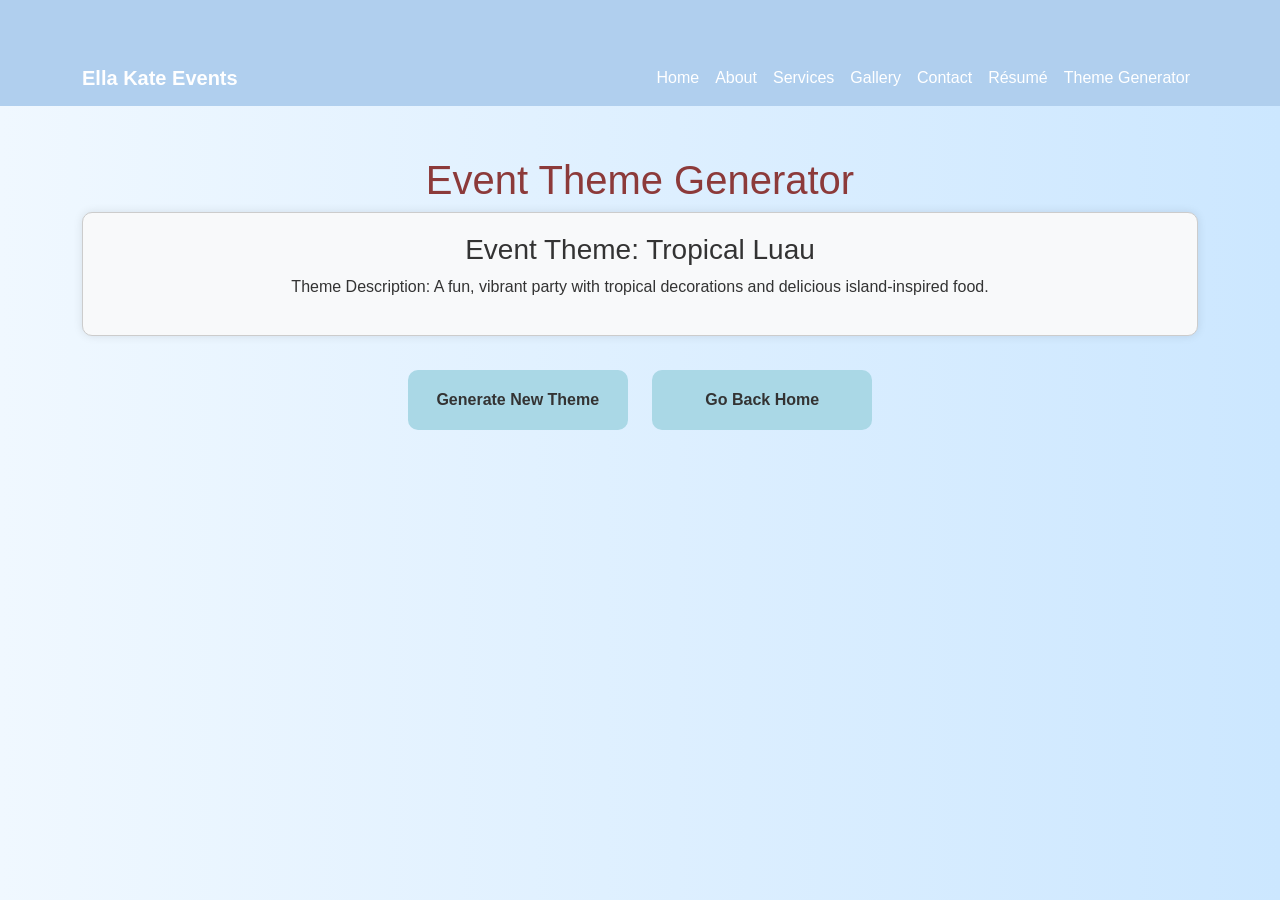
==== event.html @ 12075eef "Add files via upload" ====
<!DOCTYPE html>
<html lang="en">
<head>
  <meta charset="UTF-8" />
  <meta name="viewport" content="width=device-width, initial-scale=1" />
  <title>Event Theme Generator</title>
  <link href="https://cdn.jsdelivr.net/npm/bootstrap@5.3.3/dist/css/bootstrap.min.css" rel="stylesheet" />
  <link rel="stylesheet" href="/styles/style.css" />
  <style>
    /* Custom styles for Event Theme Generator page */
    .container {
      margin-top: 50px;
    }

    .theme-card {
      border: 1px solid #ccc;
      border-radius: 10px;
      padding: 20px;
      text-align: center;
      background-color: #f8f9fa;
      box-shadow: 0 0 10px rgba(0, 0, 0, 0.1);
    }

    .btn-back {
      background-color: #8c3a3a;
      color: white;
      font-weight: bold;
      margin-top: 20px;
    }

    .btn-back:hover {
      background-color: #5a2c2c;
    }

    h1 {
      color: #8c3a3a;
      font-size: 2.5rem;
      text-align: center;
    }
  </style>
</head>
<body>
  <nav class="navbar navbar-expand-lg navbar-dark bg-dark">
    <div class="container">
      <a class="navbar-brand" href="#">Ella Kate Events</a>
      <button class="navbar-toggler" type="button" data-bs-toggle="collapse" data-bs-target="#navbarNav">
        <span class="navbar-toggler-icon"></span>
      </button>
      <div class="collapse navbar-collapse" id="navbarNav">
        <ul class="navbar-nav ms-auto">
            <li class="nav-item"><a class="nav-link" href="index.html">Home</a></li>
            <li class="nav-item"><a class="nav-link" href="#">About</a></li>
            <li class="nav-item"><a class="nav-link" href="#">Services</a></li>
            <li class="nav-item"><a class="nav-link" href="#">Gallery</a></li>
            <li class="nav-item"><a class="nav-link" href="#">Contact</a></li>
            <li class="nav-item"><a class="nav-link" href="resume.html">Résumé</a></li>
            <li class="nav-item"><a class="nav-link" href="event.html">Theme Generator</a></li>
        </ul>
      </div>
    </div>
  </nav>

  <!-- Event Theme Generator Content -->
  <div class="container">
    <h1>Event Theme Generator</h1>
    <div class="theme-card">
      <h3>Event Theme: <span id="theme-name">Tropical Luau</span></h3>
      <p>Theme Description: A fun, vibrant party with tropical decorations and delicious island-inspired food.</p>
    </div>

    <div class="text-center mt-4">
        <button id="generate-theme-btn" class="btn btn-light generate-button">Generate New Theme</button>
        <a href="index.html" class="btn btn-light back-home-button">Go Back Home</a>
    </div>

  <!-- JavaScript for Theme Generation -->
  <script>
    const themes = [
      { name: "Tropical Luau", description: "A fun, vibrant party with tropical decorations and delicious island-inspired food." },
      { name: "Vintage Garden Party", description: "Elegant outdoor gathering with floral decorations, vintage crockery, and delicate tea." },
      { name: "Casino Night", description: "Glamorous event with casino tables, cocktails, and a thrilling atmosphere." },
      { name: "Boho Picnic", description: "Casual and laid-back with bohemian style decor and cozy blankets for a relaxed event." },
      { name: "Masquerade Ball", description: "Mystical and elegant, with guests wearing masks and dancing the night away." }
    ];

    const button = document.getElementById('generate-theme-btn');
    const themeNameElement = document.getElementById('theme-name');
    const themeDescriptionElement = document.querySelector('.theme-card p');

    button.addEventListener('click', () => {
      const randomIndex = Math.floor(Math.random() * themes.length);
      themeNameElement.textContent = themes[randomIndex].name;
      themeDescriptionElement.textContent = themes[randomIndex].description;
    });
  </script>

  <script src="https://cdn.jsdelivr.net/npm/bootstrap@5.3.3/dist/js/bootstrap.bundle.min.js"></script>
</body>
</html>
---- styles/style.css ----
/* This is my custom stylesheet with font color, font family, and 3 styled divs */


body {
    background: linear-gradient(to right, #f0f8ff, #cce7ff); /* Light blue to periwinkle gradient */
    font-family: 'Segoe UI', Tahoma, Geneva, Verdana, sans-serif;
    color: #333;
    margin: 0;
    padding: 0;
}

a {
    text-decoration: none;
}

/* Navbar */
.navbar {
    background-color: #b0cfee !important; /* Light periwinkle */
}

.navbar-brand {
    color: white !important;
    font-weight: bold;
}

.navbar-nav .nav-link {
    color: white !important;
}

.navbar-nav .nav-link:hover {
    color: #d5e5f9 !important; /* Lighter blue hover effect */
}

/* Hero Section */
.hero {
    background-color: #e6f5ff; /* Very light blue */
    padding: 60px 0;
    text-align: center;
    color: #3e3e3e;
}

.hero h1 {
    font-size: 3rem;
    margin-bottom: 20px;
    color: #333;
}

.hero p {
    font-size: 1.25rem;
}

.btn-light {
    background-color: #aad8e6; /* Light periwinkle */
    border: none;
    color: #333;
}

.btn-light:hover {
    background-color: #88c2e3;
    color: white;
}

/* About Section */
.about-section {
    background-image: url('../Images/birthday.jpg'); /* Replace with the correct URL or file path */
    background-size: cover;
    background-position: center;
    background-attachment: fixed;
    color: white;
    padding: 80px 20px;
    position: relative;
}

.about-section::before {
    content: '';
    position: absolute;
    top: 0; left: 0; right: 0; bottom: 0;
    background-color: rgba(0, 0, 0, 0.5); /* Dark overlay for better text contrast */
    z-index: 0;
}

.about-section .container {
    position: relative;
    z-index: 1;
}

.about-section .lead {
    font-size: 1.2rem;
    margin-bottom: 20px;
}

/* Services Section */
#services {
    background-color: #f2faff; /* Very light blue */
    padding: 50px 0;
}

#services h2 {
    color: #5a2c2c;
}

.custom-service-box {
    text-align: center;
    margin: 20px 0;
}

.custom-service-box img {
    max-width: 100%;
    height: auto;
    margin-bottom: 15px;
    border-radius: 10px;
}

.custom-service-box h4 {
    font-size: 1.5rem;
    margin-bottom: 15px;
    color: #3e3e3e;
}

.custom-service-box p {
    font-size: 1.1rem;
    color: #555;
}

/* Video and Tableau Sections */
#video-section,
#tableau-section {
    background-color: #e6f5ff; /* Light blue */
    padding: 50px 0;
}

#video-section h2,
#tableau-section h2 {
    color: #4a4a4a;
}

/* Resume Section */
.resume-section {
    padding: 40px 0;
    background-color: #fff;
}

.section-title {
    font-size: 2rem;
    font-weight: 600;
    color: #8c3a3a;
    text-align: center;
    margin-bottom: 20px;
}

.resume-item {
    margin-bottom: 30px; /* Increased for better spacing */
    text-align: center;
}

.resume-item h4 {
    font-size: 1.5rem;
    font-weight: 500;
    margin-bottom: 5px;
    color: #5a2c2c;
}

.resume-item p {
    color: #555;
}

/* New Styles for Skills List */
.resume ul {
    padding-left: 2rem; /* Proper indentation */
    text-align: left;   /* Better readability */
    max-width: 600px;   /* Keeps it from stretching too wide */
    margin: 0 auto 1rem auto; /* Center the list and space below */
}

.resume li {
    margin-bottom: 8px;
}



.img-fluid {
    width: 250px; /* Set width to a fixed value */
    height: 250px; /* Set height to a fixed value */
    object-fit: cover; /* Ensure the image fills the space without distortion */
    border-radius: 10px; /* Optional: for rounded corners */
    box-shadow: 0 4px 10px rgba(0, 0, 0, 0.1); /* Optional: shadow for effect */
}
.generate-button,
.back-home-button {
    width: 220px;
    height: 60px;
    font-size: 1rem;
    font-weight: 600;
    border: none;
    border-radius: 10px;
    color: #333;
    background-color: #aad8e6; /* Matches your theme */
    display: inline-flex;
    align-items: center;
    justify-content: center;
    margin: 10px;
    transition: all 0.3s ease;
}

.generate-button:hover,
.back-home-button:hover {
    background-color: #88c2e3;
    color: white;
}


footer {
    background-color: #88c2e3; /* Deep periwinkle-red tone */
    color: #ffffff;
    padding: 30px 0;
    font-family: 'Segoe UI', Tahoma, Geneva, Verdana, sans-serif;
    border-top: 5px solid #aad8e6; /* Accent line in light blue */
  }
  
  .footer-container {
    max-width: 1200px;
    margin: 0 auto;
    padding: 0 30px;
    display: flex;
    justify-content: space-between;
    align-items: center;
    flex-wrap: wrap;
  }
  
  .footer-left h5 {
    margin: 0 0 5px;
    font-size: 1.25rem;
    font-weight: 600;
  }
  
  .footer-left p {
    margin: 0;
    font-size: 0.95rem;
  }
  
  .footer-right {
    display: flex;
    gap: 15px;
    flex-wrap: wrap;
    justify-content: center;
  }
  
  .footer-right a {
    color: #f0f8ff;
    text-decoration: none;
    font-weight: 500;
    font-size: 0.95rem;
  }
  
  .footer-right a:hover {
    color: #ffffff;
    text-decoration: underline;
  }
  .shorts-wrapper {
    position: relative;
    width: 100%;
    max-width: 360px;
    margin: 0 auto;
    padding-top: 177.78%; /* 16:9 is 56.25%, 9:16 is 177.78% */
  }
  
  .shorts-wrapper iframe {
    position: absolute;
    top: 0;
    left: 0;
    width: 100%;
    height: 100%;
    border-radius: 10px;
  }
  .tableauWrapper {
    display: flex;
    justify-content: center;  /* Horizontally centers the graph */
    align-items: center;      /* Vertically centers the graph */
    margin: 0 auto;           /* Ensures the container is centered within the page */
  }
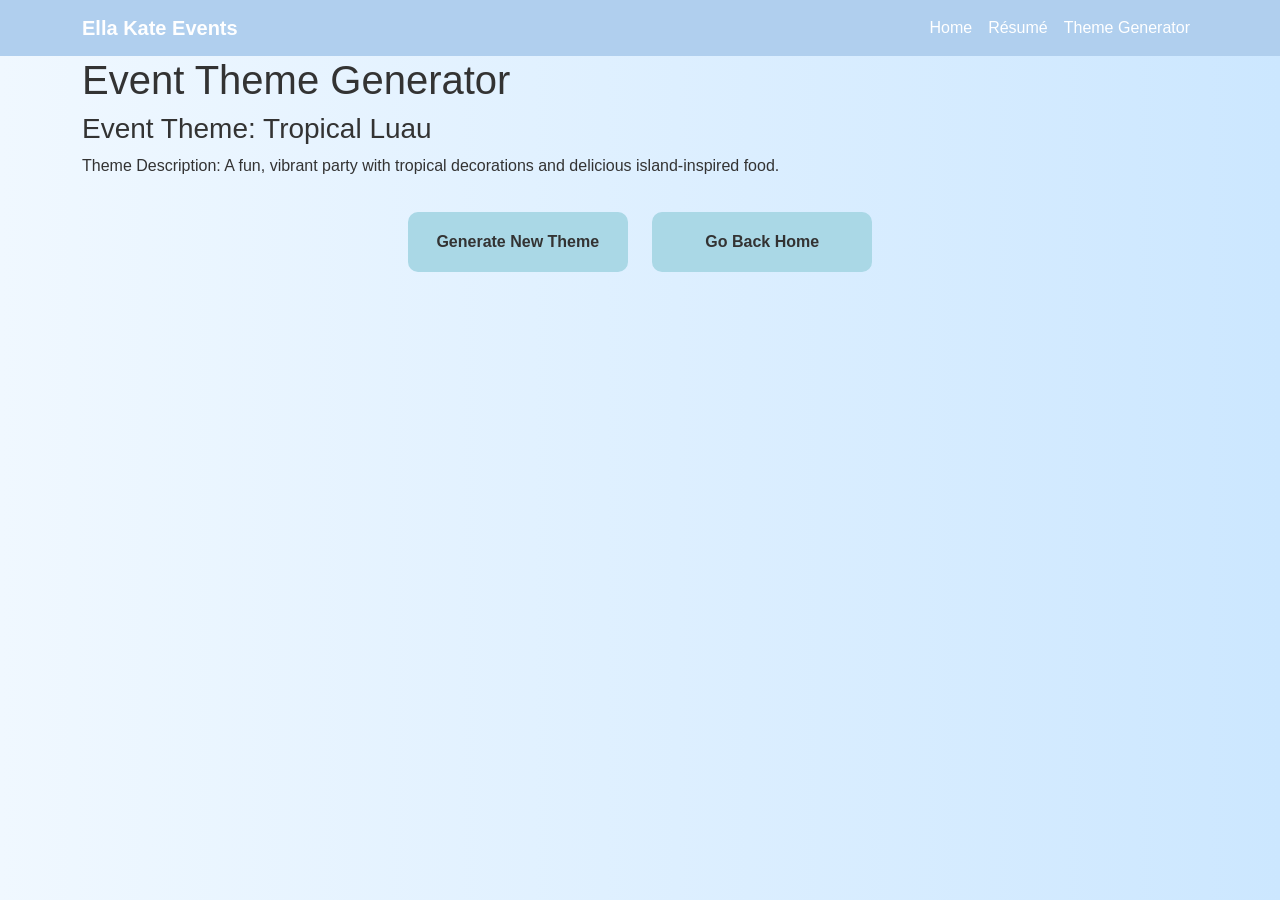
==== commit 87ae5296: "Add files via upload" ====
--- a/event.html
+++ b/event.html
@@ -6,38 +6,7 @@
   <title>Event Theme Generator</title>
   <link href="https://cdn.jsdelivr.net/npm/bootstrap@5.3.3/dist/css/bootstrap.min.css" rel="stylesheet" />
   <link rel="stylesheet" href="/styles/style.css" />
-  <style>
-    /* Custom styles for Event Theme Generator page */
-    .container {
-      margin-top: 50px;
-    }
-
-    .theme-card {
-      border: 1px solid #ccc;
-      border-radius: 10px;
-      padding: 20px;
-      text-align: center;
-      background-color: #f8f9fa;
-      box-shadow: 0 0 10px rgba(0, 0, 0, 0.1);
-    }
-
-    .btn-back {
-      background-color: #8c3a3a;
-      color: white;
-      font-weight: bold;
-      margin-top: 20px;
-    }
-
-    .btn-back:hover {
-      background-color: #5a2c2c;
-    }
-
-    h1 {
-      color: #8c3a3a;
-      font-size: 2.5rem;
-      text-align: center;
-    }
-  </style>
+ 
 </head>
 <body>
   <nav class="navbar navbar-expand-lg navbar-dark bg-dark">
@@ -49,10 +18,6 @@
       <div class="collapse navbar-collapse" id="navbarNav">
         <ul class="navbar-nav ms-auto">
             <li class="nav-item"><a class="nav-link" href="index.html">Home</a></li>
-            <li class="nav-item"><a class="nav-link" href="#">About</a></li>
-            <li class="nav-item"><a class="nav-link" href="#">Services</a></li>
-            <li class="nav-item"><a class="nav-link" href="#">Gallery</a></li>
-            <li class="nav-item"><a class="nav-link" href="#">Contact</a></li>
             <li class="nav-item"><a class="nav-link" href="resume.html">Résumé</a></li>
             <li class="nav-item"><a class="nav-link" href="event.html">Theme Generator</a></li>
         </ul>
@@ -60,7 +25,7 @@
     </div>
   </nav>
 
-  <!-- Event Theme Generator Content -->
+  
   <div class="container">
     <h1>Event Theme Generator</h1>
     <div class="theme-card">
@@ -73,7 +38,7 @@
         <a href="index.html" class="btn btn-light back-home-button">Go Back Home</a>
     </div>
 
-  <!-- JavaScript for Theme Generation -->
+  
   <script>
     const themes = [
       { name: "Tropical Luau", description: "A fun, vibrant party with tropical decorations and delicious island-inspired food." },
--- a/styles/style.css
+++ b/styles/style.css
@@ -2,7 +2,7 @@
 
 
 body {
-    background: linear-gradient(to right, #f0f8ff, #cce7ff); /* Light blue to periwinkle gradient */
+    background: linear-gradient(to right, #f0f8ff, #cce7ff); 
     font-family: 'Segoe UI', Tahoma, Geneva, Verdana, sans-serif;
     color: #333;
     margin: 0;
@@ -15,7 +15,7 @@
 
 /* Navbar */
 .navbar {
-    background-color: #b0cfee !important; /* Light periwinkle */
+    background-color: #b0cfee !important; 
 }
 
 .navbar-brand {
@@ -28,12 +28,12 @@
 }
 
 .navbar-nav .nav-link:hover {
-    color: #d5e5f9 !important; /* Lighter blue hover effect */
+    color: #d5e5f9 !important; 
 }
 
 /* Hero Section */
 .hero {
-    background-color: #e6f5ff; /* Very light blue */
+    background-color: #e6f5ff; 
     padding: 60px 0;
     text-align: center;
     color: #3e3e3e;
@@ -50,7 +50,7 @@
 }
 
 .btn-light {
-    background-color: #aad8e6; /* Light periwinkle */
+    background-color: #aad8e6; 
     border: none;
     color: #333;
 }
@@ -62,7 +62,7 @@
 
 /* About Section */
 .about-section {
-    background-image: url('../Images/birthday.jpg'); /* Replace with the correct URL or file path */
+    background-image: url('../Images/birthday.jpg'); 
     background-size: cover;
     background-position: center;
     background-attachment: fixed;
@@ -75,7 +75,7 @@
     content: '';
     position: absolute;
     top: 0; left: 0; right: 0; bottom: 0;
-    background-color: rgba(0, 0, 0, 0.5); /* Dark overlay for better text contrast */
+    background-color: rgba(0, 0, 0, 0.5); 
     z-index: 0;
 }
 
@@ -91,7 +91,7 @@
 
 /* Services Section */
 #services {
-    background-color: #f2faff; /* Very light blue */
+    background-color: #f2faff; 
     padding: 50px 0;
 }
 
@@ -125,7 +125,7 @@
 /* Video and Tableau Sections */
 #video-section,
 #tableau-section {
-    background-color: #e6f5ff; /* Light blue */
+    background-color: #e6f5ff; 
     padding: 50px 0;
 }
 
@@ -149,7 +149,7 @@
 }
 
 .resume-item {
-    margin-bottom: 30px; /* Increased for better spacing */
+    margin-bottom: 30px; 
     text-align: center;
 }
 
@@ -164,12 +164,12 @@
     color: #555;
 }
 
-/* New Styles for Skills List */
+
 .resume ul {
-    padding-left: 2rem; /* Proper indentation */
-    text-align: left;   /* Better readability */
-    max-width: 600px;   /* Keeps it from stretching too wide */
-    margin: 0 auto 1rem auto; /* Center the list and space below */
+    padding-left: 2rem; 
+    text-align: left;   
+    max-width: 600px;   
+    margin: 0 auto 1rem auto; 
 }
 
 .resume li {
@@ -179,11 +179,11 @@
 
 
 .img-fluid {
-    width: 250px; /* Set width to a fixed value */
-    height: 250px; /* Set height to a fixed value */
-    object-fit: cover; /* Ensure the image fills the space without distortion */
-    border-radius: 10px; /* Optional: for rounded corners */
-    box-shadow: 0 4px 10px rgba(0, 0, 0, 0.1); /* Optional: shadow for effect */
+    width: 250px; 
+    height: 250px; 
+    object-fit: cover; 
+    border-radius: 10px; 
+    box-shadow: 0 4px 10px rgba(0, 0, 0, 0.1); 
 }
 .generate-button,
 .back-home-button {
@@ -194,7 +194,7 @@
     border: none;
     border-radius: 10px;
     color: #333;
-    background-color: #aad8e6; /* Matches your theme */
+    background-color: #aad8e6; 
     display: inline-flex;
     align-items: center;
     justify-content: center;
@@ -210,11 +210,11 @@
 
 
 footer {
-    background-color: #88c2e3; /* Deep periwinkle-red tone */
+    background-color: #88c2e3; 
     color: #ffffff;
     padding: 30px 0;
     font-family: 'Segoe UI', Tahoma, Geneva, Verdana, sans-serif;
-    border-top: 5px solid #aad8e6; /* Accent line in light blue */
+    border-top: 5px solid #aad8e6; 
   }
   
   .footer-container {
@@ -261,7 +261,7 @@
     width: 100%;
     max-width: 360px;
     margin: 0 auto;
-    padding-top: 177.78%; /* 16:9 is 56.25%, 9:16 is 177.78% */
+    padding-top: 177.78%; 
   }
   
   .shorts-wrapper iframe {
@@ -274,7 +274,7 @@
   }
   .tableauWrapper {
     display: flex;
-    justify-content: center;  /* Horizontally centers the graph */
-    align-items: center;      /* Vertically centers the graph */
-    margin: 0 auto;           /* Ensures the container is centered within the page */
+    justify-content: center;  
+    align-items: center;      
+    margin: 0 auto;           
   }
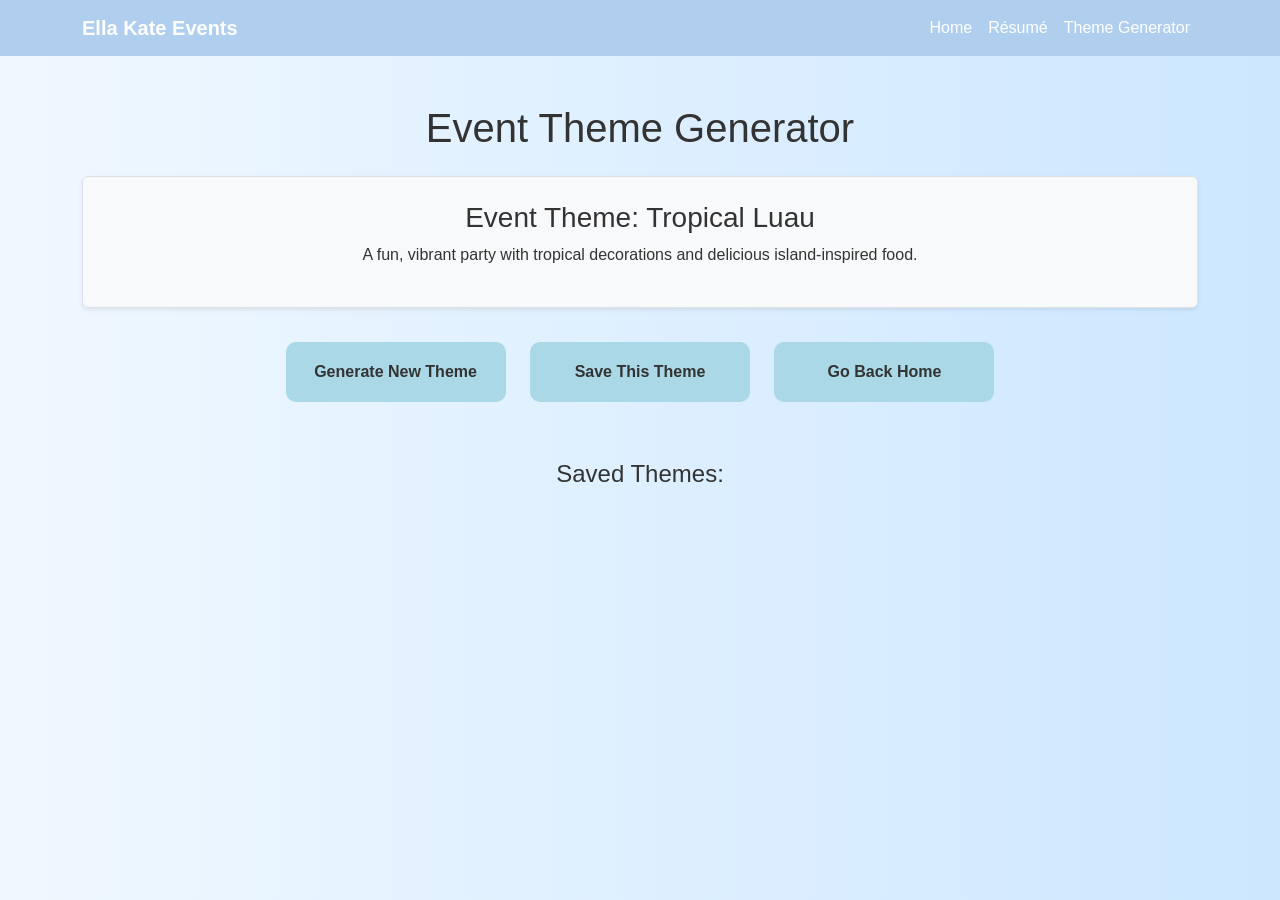
==== commit b2a46961: "Add files via upload" ====
--- a/event.html
+++ b/event.html
@@ -5,8 +5,7 @@
   <meta name="viewport" content="width=device-width, initial-scale=1" />
   <title>Event Theme Generator</title>
   <link href="https://cdn.jsdelivr.net/npm/bootstrap@5.3.3/dist/css/bootstrap.min.css" rel="stylesheet" />
-  <link rel="stylesheet" href="/styles/style.css" />
- 
+  <link rel="stylesheet" href="styles/style.css" />
 </head>
 <body>
   <nav class="navbar navbar-expand-lg navbar-dark bg-dark">
@@ -17,45 +16,68 @@
       </button>
       <div class="collapse navbar-collapse" id="navbarNav">
         <ul class="navbar-nav ms-auto">
-            <li class="nav-item"><a class="nav-link" href="index.html">Home</a></li>
-            <li class="nav-item"><a class="nav-link" href="resume.html">Résumé</a></li>
-            <li class="nav-item"><a class="nav-link" href="event.html">Theme Generator</a></li>
+          <li class="nav-item"><a class="nav-link" href="index.html">Home</a></li>
+          <li class="nav-item"><a class="nav-link" href="resume.html">Résumé</a></li>
+          <li class="nav-item"><a class="nav-link" href="event.html">Theme Generator</a></li>
         </ul>
       </div>
     </div>
   </nav>
 
-  
-  <div class="container">
+  <div class="container text-center mt-5">
     <h1>Event Theme Generator</h1>
-    <div class="theme-card">
+    <div class="theme-card mt-4 p-4 border rounded shadow-sm bg-light">
       <h3>Event Theme: <span id="theme-name">Tropical Luau</span></h3>
-      <p>Theme Description: A fun, vibrant party with tropical decorations and delicious island-inspired food.</p>
+      <p id="theme-description">A fun, vibrant party with tropical decorations and delicious island-inspired food.</p>
     </div>
 
-    <div class="text-center mt-4">
-        <button id="generate-theme-btn" class="btn btn-light generate-button">Generate New Theme</button>
-        <a href="index.html" class="btn btn-light back-home-button">Go Back Home</a>
+    <div class="mt-4">
+      <button id="generate-theme-btn" class="btn btn-light generate-button">Generate New Theme</button>
+      <button id="save-theme-btn" class="btn btn-light generate-button">Save This Theme</button>
+      <a href="index.html" class="btn btn-light back-home-button">Go Back Home</a>
     </div>
 
-  
+    <div id="saved-themes" class="mt-5">
+      <h4>Saved Themes:</h4>
+      <ul class="list-group mx-auto" style="max-width: 500px;"></ul>
+    </div>
+  </div>
+
   <script>
     const themes = [
-      { name: "Tropical Luau", description: "A fun, vibrant party with tropical decorations and delicious island-inspired food." },
-      { name: "Vintage Garden Party", description: "Elegant outdoor gathering with floral decorations, vintage crockery, and delicate tea." },
-      { name: "Casino Night", description: "Glamorous event with casino tables, cocktails, and a thrilling atmosphere." },
-      { name: "Boho Picnic", description: "Casual and laid-back with bohemian style decor and cozy blankets for a relaxed event." },
-      { name: "Masquerade Ball", description: "Mystical and elegant, with guests wearing masks and dancing the night away." }
-    ];
+  { name: "🌴 Tropical Luau", description: "A fun, vibrant party with tropical decorations and delicious island-inspired food." },
+  { name: "🌸 Vintage Garden Party", description: "Elegant outdoor gathering with floral decorations, vintage crockery, and delicate tea." },
+  { name: "🎰 Casino Night", description: "Glamorous event with casino tables, cocktails, and a thrilling atmosphere." },
+  { name: "🌼 Boho Picnic", description: "Casual and laid-back with bohemian style decor and cozy blankets for a relaxed event." },
+  { name: "🎭 Masquerade Ball", description: "Mystical and elegant, with guests wearing masks and dancing the night away." },
+  { name: "🎬 Hollywood Glam", description: "Red carpet event with gold accents, paparazzi, and dramatic flair." },
+  { name: "❄️ Winter Wonderland", description: "A dreamy event full of icy blues, sparkling lights, and snow-themed decor." },
+  { name: "🌾 Rustic Barn Wedding", description: "Warm, romantic event with wooden decor, fairy lights, and vintage accents." },
+  { name: "🧚 Enchanted Forest", description: "Whimsical and magical, full of greenery, twinkle lights, and fairy elements." },
+  { name: "🪩 Disco Fever", description: "Retro 70s themed party with a dance floor, disco balls, and funky music." }
+];
+
 
     const button = document.getElementById('generate-theme-btn');
+    const saveButton = document.getElementById('save-theme-btn');
     const themeNameElement = document.getElementById('theme-name');
-    const themeDescriptionElement = document.querySelector('.theme-card p');
+    const themeDescriptionElement = document.getElementById('theme-description');
+    const savedThemesList = document.querySelector('#saved-themes ul');
+
+    let currentTheme = themes[0];
 
     button.addEventListener('click', () => {
       const randomIndex = Math.floor(Math.random() * themes.length);
-      themeNameElement.textContent = themes[randomIndex].name;
-      themeDescriptionElement.textContent = themes[randomIndex].description;
+      currentTheme = themes[randomIndex];
+      themeNameElement.textContent = currentTheme.name;
+      themeDescriptionElement.textContent = currentTheme.description;
+    });
+
+    saveButton.addEventListener('click', () => {
+      const listItem = document.createElement('li');
+      listItem.className = 'list-group-item';
+      listItem.textContent = `${currentTheme.name} - ${currentTheme.description}`;
+      savedThemesList.appendChild(listItem);
     });
   </script>
 
@@ -64,3 +86,5 @@
 </html>
 
 
+
+
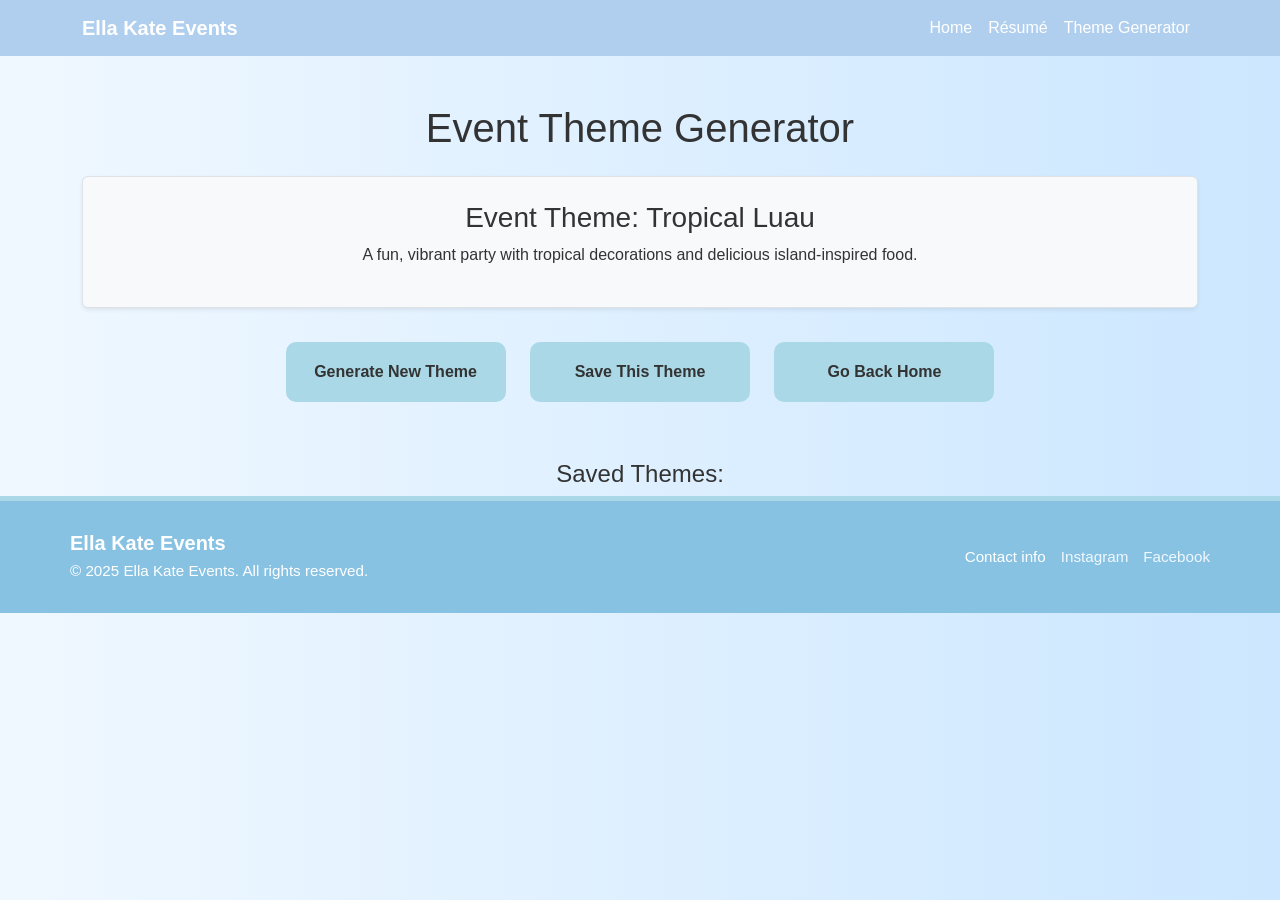
==== commit 829714c3: "Add files via upload" ====
--- a/event.html
+++ b/event.html
@@ -82,6 +82,23 @@
   </script>
 
   <script src="https://cdn.jsdelivr.net/npm/bootstrap@5.3.3/dist/js/bootstrap.bundle.min.js"></script>
+
+
+  <footer>
+    <div class="footer-container">
+      <div class="footer-left">
+        <h5>Ella Kate Events</h5>
+        <p>&copy; 2025 Ella Kate Events. All rights reserved.</p>
+      </div>
+      <div class="footer-right">
+        <a>Contact info</a>
+        <a href="https://www.instagram.com/ellakateevents/">Instagram</a>
+        <a href="https://www.facebook.com/profile.php?id=61565720379398#">Facebook</a>
+      </div>
+    </div>
+  </footer>
+
+
 </body>
 </html>
 
